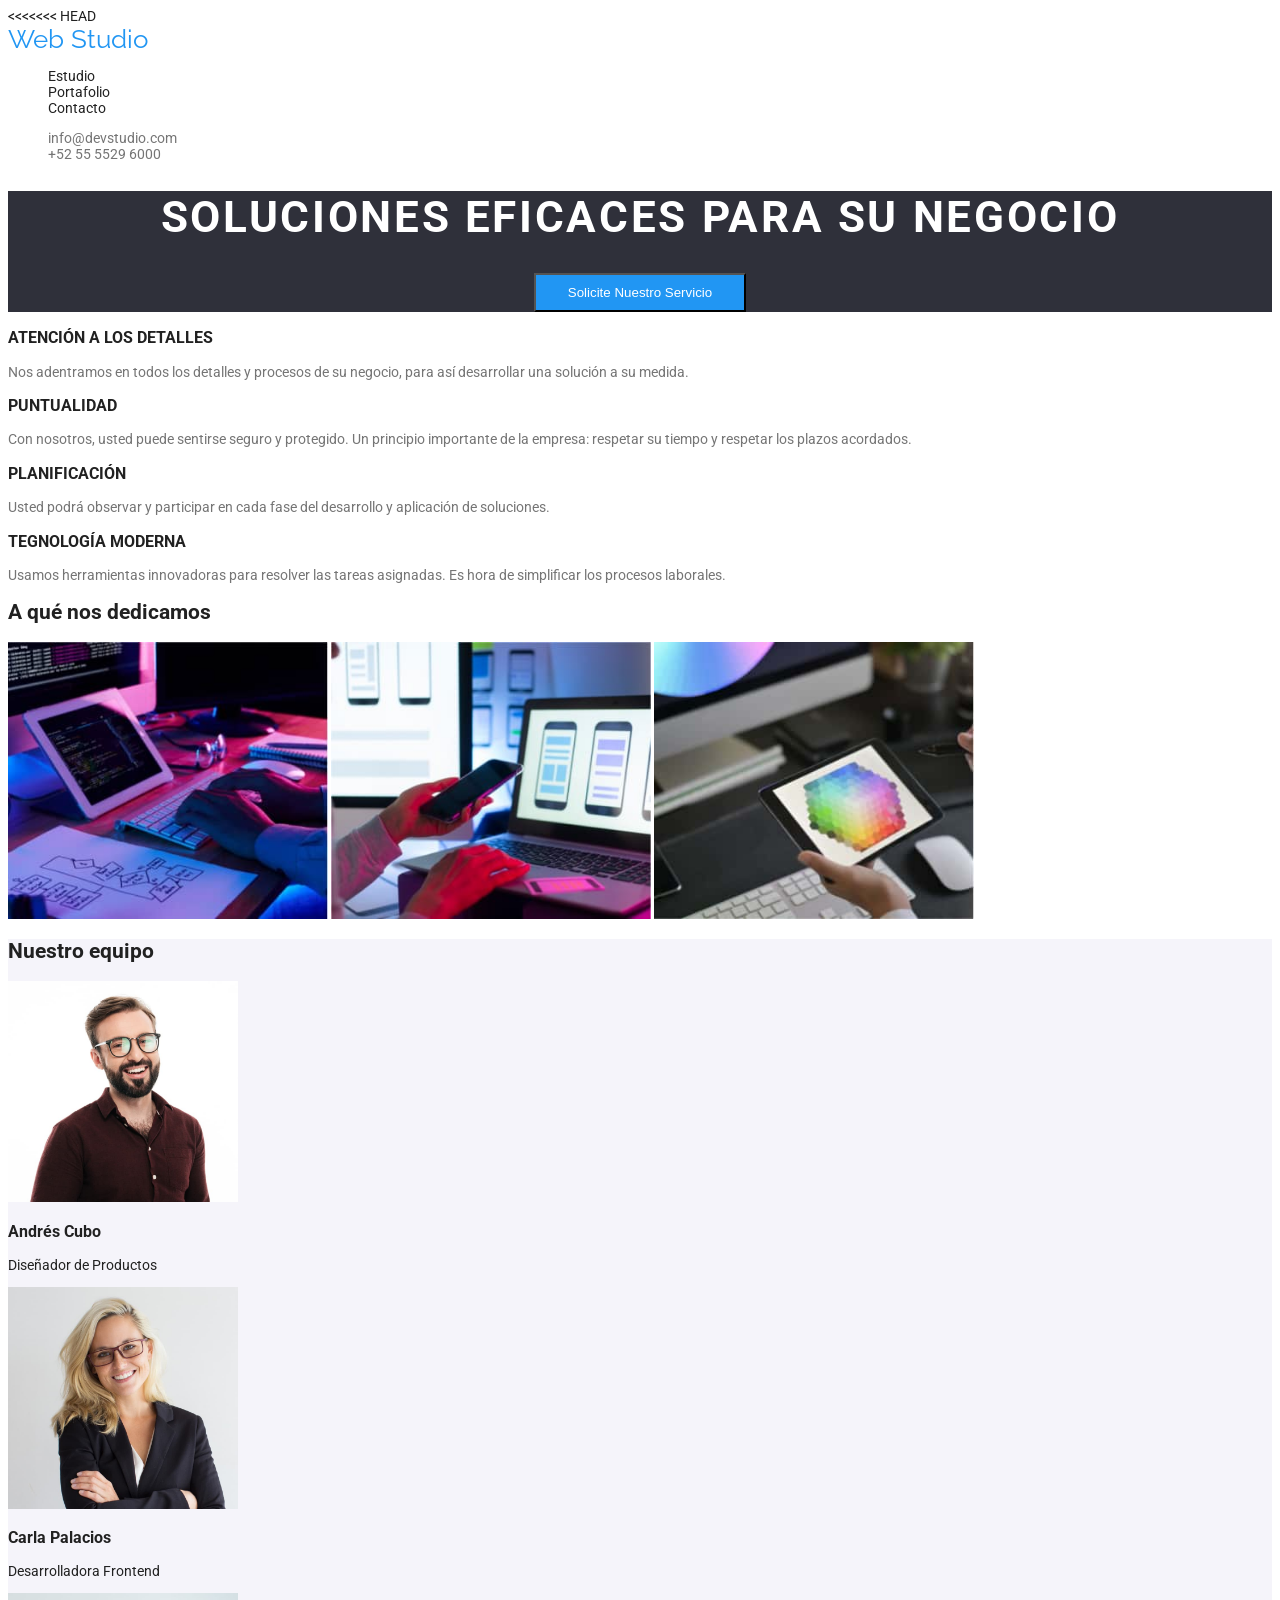
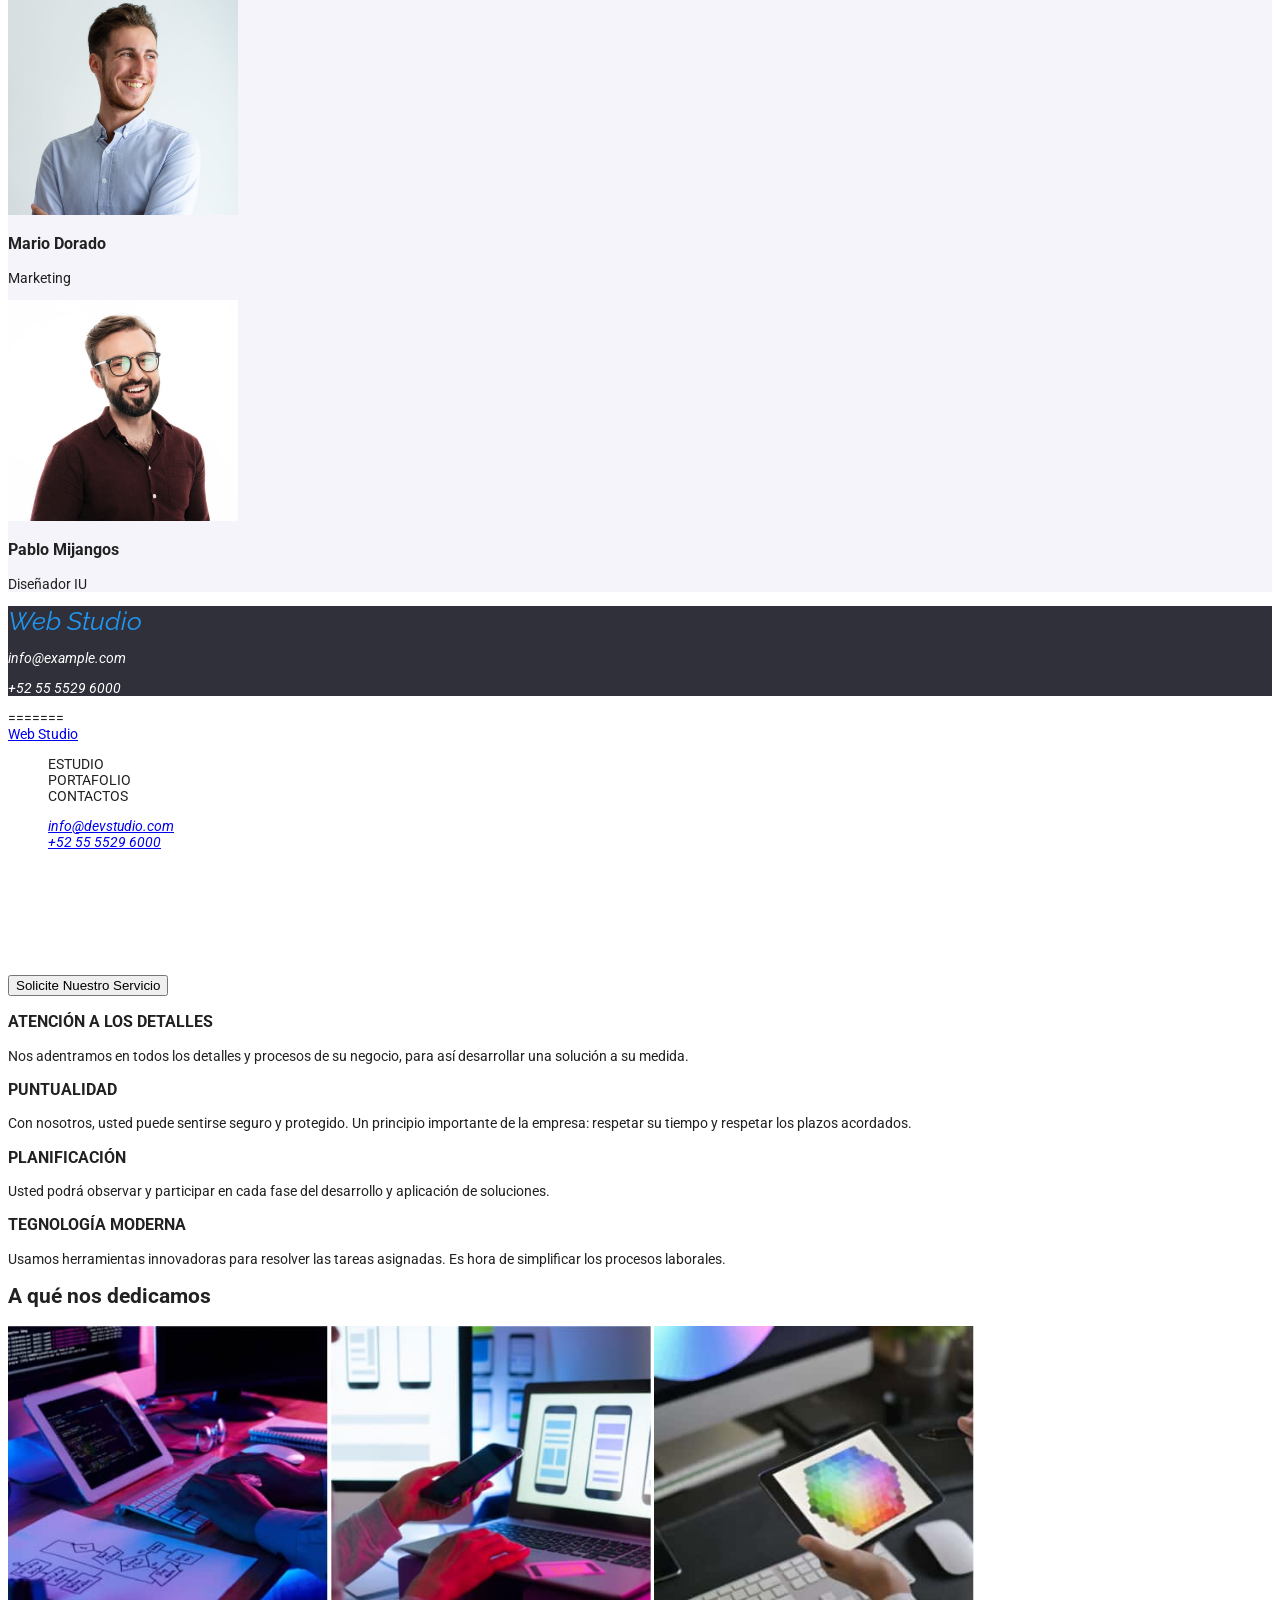
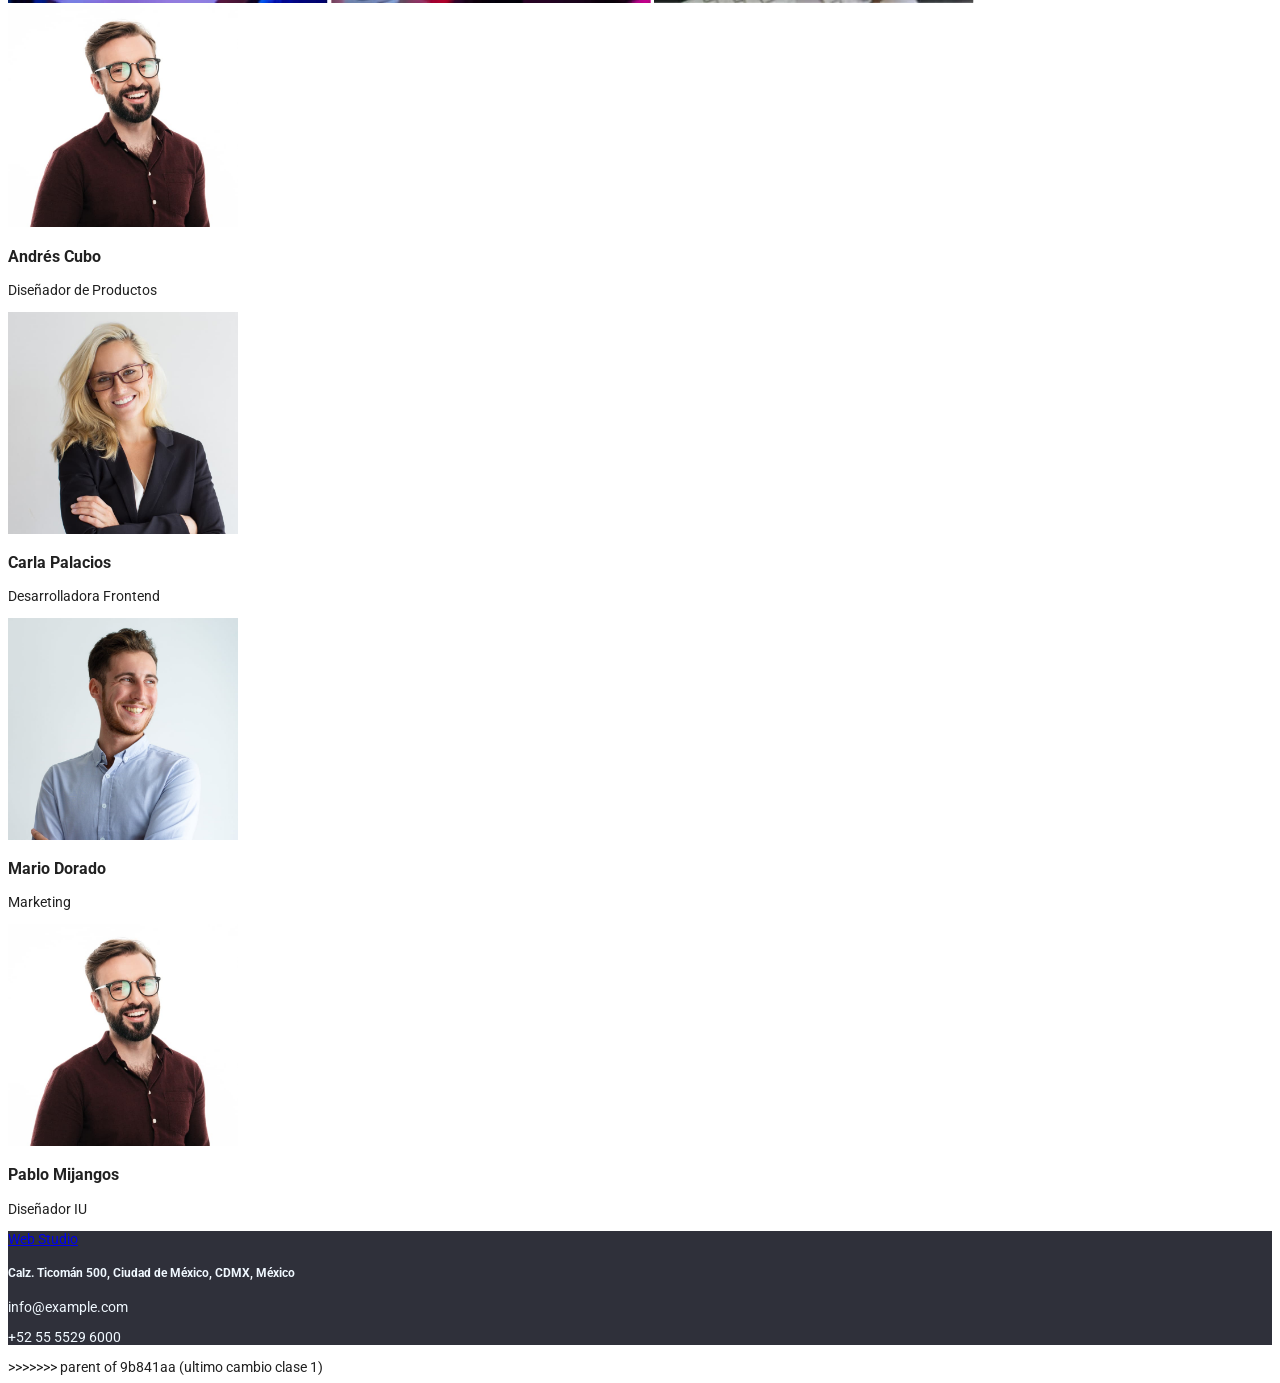
==== index.html @ 2d350adb "Add files via upload" ====
<!DOCTYPE html>
<<<<<<< HEAD
<html lang="es">
  <head>
    <meta charset="UTF-8" />
    <meta name="viewport" content="width=device-width, initial-scale=1.0" />
    <link href="./Css/styles.css" rel="stylesheet" type="text/css" />
    <link rel="preconnect" href="https://fonts.googleapis.com" />
    <link rel="preconnect" href="https://fonts.gstatic.com" crossorigin />
    <link
      href="https://fonts.googleapis.com/css2?family=Raleway:ital,wght@0,700;1,700&family=Roboto&display=swap"
      rel="stylesheet"
    />
    <title>Estudio Web</title>
  </head>

  <body>
    <header class="header">
      <nav class="header-navegation">
        <a href="./index.html" class="logo">Web Studio</a>
        <ul class="header-menu-list">
          <li class="header-menu-item">
            <a href="./index.html" class="header-link link current"> Estudio</a>
          </li>
          <li class="header-menu-item">
            <a href="./portafolio.html" class="header-link link">Portafolio</a>
          </li>
          <li class="header-menu-item">
            <a href="" class="header-link link"> Contacto</a>
          </li>
        </ul>
        <ul class="header-contact-list">
          <li class="header-email">
            <a href="mailto:info@devstudio.com" class="info-header"
              >info@devstudio.com</a
            >
          </li>
          <li class="header-phone">
            <a href="tel:+525555296000" class="info-header">+52 55 5529 6000</a>
          </li>
        </ul>
      </nav>
    </header>
    <main>
      <div class="principal-aside">
        <h1>SOLUCIONES EFICACES PARA SU NEGOCIO</h1>
        <button class="btn-primary" id="btn-primary">
          Solicite Nuestro Servicio
        </button>
      </div>
      <section class="section-detalis">
        <div>
          <h3>ATENCIÓN A LOS DETALLES</h3>
          <p class="section-details-p">
            Nos adentramos en todos los detalles y procesos de su negocio, para
            así desarrollar una solución a su medida.
          </p>
        </div>
        <div>
          <h3>PUNTUALIDAD</h3>
          <p class="section-details-p">
            Con nosotros, usted puede sentirse seguro y protegido. Un principio
            importante de la empresa: respetar su tiempo y respetar los plazos
            acordados.
          </p>
        </div>
        <div>
          <h3>PLANIFICACIÓN</h3>
          <p class="section-details-p">
            Usted podrá observar y participar en cada fase del desarrollo y
            aplicación de soluciones.
          </p>
        </div>
        <div>
          <h3>TEGNOLOGÍA MODERNA</h3>
          <p class="section-details-p">
            Usamos herramientas innovadoras para resolver las tareas asignadas.
            Es hora de simplificar los procesos laborales.
          </p>
        </div>
      </section>
      <section>
        <h2>A qué nos dedicamos</h2>
        <img
          src="./images/escritorio-con-computador-y-tablet.jpg"
          alt="escritorio-con-computador-y-tablet"
          width="320"
        />
        <img
          src="./images/computador-en-escritorio.jpg"
          alt="Mano-sosteniendo-celular-y-comutador-de-fondo"
          width="320"
        />
        <img
          src="./images/tablet-gama-de-colores.jpg"
          alt="manos-sosteniendo-tablet-con-gama-de-colores"
          width="320"
        />
      </section>
      <section class="our-equip">
        <h2>Nuestro equipo</h2>
        <div>
          <img
            src="./images/señor-con-gafas-sonriendo.jpg"
            alt="señor-con-gafas-sonriendo"
            width="230"
          />
          <h3>Andrés Cubo</h3>
          <p>Diseñador de Productos</p>
        </div>
        <div>
          <img
            src="./images/ejecutiva-sonriendo.jpg"
            alt="ejecutiva-sonriendo"
            width="230"
          />
          <h3>Carla Palacios</h3>
          <p>Desarrolladora Frontend</p>
        </div>
        <div>
          <img
            src="./images/ejecutivo-foto-casual.jpg"
            alt="ejecutivo-foto-casual"
            width="230"
          />
          <h3>Mario Dorado</h3>
          <p>Marketing</p>
        </div>
        <div>
          <img
            src="./images/señor-con-gafas-sonriendo.jpg"
            alt="señor-con-gafas-sonriendo"
            width="230"
          />
          <h3>Pablo Mijangos</h3>
          <p>Diseñador IU</p>
        </div>
      </section>
    </main>
    <footer>
      <address>
        <a href="./index.html" class="logo">Web Studio</a>
        <div class="footer-address">
          <p class="info">info@example.com</p>
          <p class="info">+52 55 5529 6000</p>
        </div>
      </address>
    </footer>
  </body>
</html>
=======
<HTml lang="es">
    <head>
        <meta charset="UTF-8">
        <meta name = "viewport" content="width=device-width, initial-scale=1.0">
        <title> Estudio Web</title>
    </head>
     <body>
         <aside>
            <a href="https://stevenb19.github.io/Primer-proyecto/">Web Studio</a>
            <ul>
                <li>ESTUDIO</li>
                <li>PORTAFOLIO</li>
                <li>CONTACTOS</li>
            </ul>
        <address>
           <ul>
             <li><a href="mailto:info@devstudio.com">info@devstudio.com</a></li>
             <li><a href="tel:+525555296000">+52 55 5529 6000</a></li>
           </ul>
        </address>
         </aside> 
                <main>
                     <nav>
                        <header>
                        <h1>SOLUCIONES EFICACES PARA SU NEGOCIO</h1>  
                        <button>Solicite Nuestro Servicio</button>
                        </header>
                     </nav>
                    <section>
                        <div>
                            <h3>ATENCIÓN A LOS DETALLES</h3>
                            <p>Nos adentramos en todos los detalles y procesos de su negocio, para así desarrollar una solución a su medida.</p>
                        </div>
                        <div>
                            <h3>PUNTUALIDAD</h3>
                            <p>Con nosotros, usted puede sentirse seguro y protegido. Un principio importante de la empresa: respetar su tiempo y respetar los plazos acordados.</p>
                        </div>
                        <div>
                            <h3>PLANIFICACIÓN</h3>
                            <p>Usted podrá observar y participar en cada fase del desarrollo y aplicación de soluciones.</p>
                        </div>
                        <div>
                            <h3>TEGNOLOGÍA MODERNA</h3>
                            <p>Usamos herramientas innovadoras para resolver las tareas asignadas. Es hora de simplificar los procesos laborales.</p>
                        </div>
                    </section>
                    <section>
                        <h2>A qué nos dedicamos</h2>
                        <img src="./images/escritorio-con-computador-y-tablet.jpg" alt="escritorio con computador y tablet" width="320">
                        <img src="./images/computador-en-escritorio.jpg" alt="Mano sosteniendo celular y comutador de fondo" width="320">
                        <img src="./images/tablet-gama-de-colores.jpg" alt="manos sosteniendo tablet con gama de colores" width="320">
                    </section>
                    <section>
                            <div>
                            <img src="./images/señor-con-gafas-sonriendo.jpg" alt="señor con gafas sonriendo" width="230">
                            <h3>Andrés Cubo</h3>
                            <p>Diseñador de Productos</p>
                            </div>
                            <div>                      
                            <img src="./images/ejecutiva-sonriendo.jpg" alt="ejecutiva sonriendo" width="230">
                            <h3>Carla Palacios</h3>
                            <p>Desarrolladora Frontend</p>
                            </div>
                            <div>
                            <img src="./images/ejecutivo-foto-casual.jpg" alt="ejecutivo foto casual" width="230">
                            <h3>Mario Dorado</h3>
                            <p>Marketing</p>
                            </div>
                            <div>
                            <img src="./images/señor-con-gafas-sonriendo.jpg" alt="señor con gafas sonriendo" width="230">
                            <h3>Pablo Mijangos</h3>
                            <p>Diseñador IU </p>
                            </div>
                    </section>
                </main>
        <footer>
            <a href="https://stevenb19.github.io/Primer-proyecto/">Web Studio</a>
            <div>
                <h5>Calz. Ticomán 500, Ciudad de México, CDMX, México</h5>
                <p>info@example.com</p>
                <p>+52 55 5529 6000</p>
            </div>
        </footer>
    </body>
</HTml>
>>>>>>> parent of 9b841aa (ultimo cambio clase 1)
---- Css/styles.css ----
:root {
    --primary-text-color: #212121;
    --secondary-text-color: #757575;
    --accent-color: #2196f3;
    --primary-background-color: #ffffff;
    --secondary-background-color: #2f303a;
}

* {
    list-style: none;
}

body {
    font-family: 'Roboto', sans-serif;
    font-size: 14px;
    color: var(--primary-text-color);
    background-color: var(--primary-background-color);
}

.principal-aside {
    background-color: rgb(47, 48, 58);
    text-align: center;
    text-decoration: none;
}

h1 {
    color: #ffffff;
    font-family: 'Roboto';
    font-size: 44px;
    white-space: pre-line;
    text-align: center;
    letter-spacing: 0.06em;

}

.btn-primary:hover {
    background: rgb(97, 97, 219);
    color: 2196F3;
    cursor: pointer;
}

.btn-primary {
    background: 2196F3;
    color: var(--accent-color);
    text-align: center;
    cursor: pointer;
    display: flex;
    flex-direction: row;
    justify-content: center;
    align-items: center;
    padding: 10px 32px;
    display: inline;
}

.btn-primary {
    background: var(--accent-color);
    color: white;
    cursor: pointer
}

button {
    background: light-gray;
    color: black;
    cursor: pointer
}

button:hover {
    background: blue;
    color: white;
    cursor: pointer
}

button:active {
    background: gray;
    color: white;
    cursor: pointer
}

.info {
    color: rgb(255, 255, 255);
    text-decoration: none;
}

.info:hover {
    color: var(--accent-color);
}

.info-aside {
    color: rgb(2, 2, 2);
    text-decoration: none;
}

.info-aside:hover {
    color: var(--accent-color);
}

.info-aside:active {
    color: rgb(79, 149, 240);
}

header {
    display: inline;
    width: 281px;
    height: 16px;
    left: 453px;
    top: 32px;
}

.header-link {
    color: var(--primary-text-color);
    text-decoration: none;

}

.header-link:hover {
    color: var(--accent-color);

}

.info-header {
    text-decoration: none;
    color: var(--secondary-text-color);
}

.info-header:hover {

    color: var(--accent-color);

}

footer {
    text-decoration: none;
    background-color: rgb(47, 48, 58);
    color: aliceblue;
}

.logo {
    font-family: 'Raleway', sans-serif;
    color: var(--accent-color);
    font-size: 26px;
    box-shadow: none;
    text-decoration: none;
}

.footer-address {
    cursor: pointer;
}

.section-details-p {
    color: var(--secondary-text-color);
}

.our-equip {
    background-color: rgb(245, 244, 250);
}
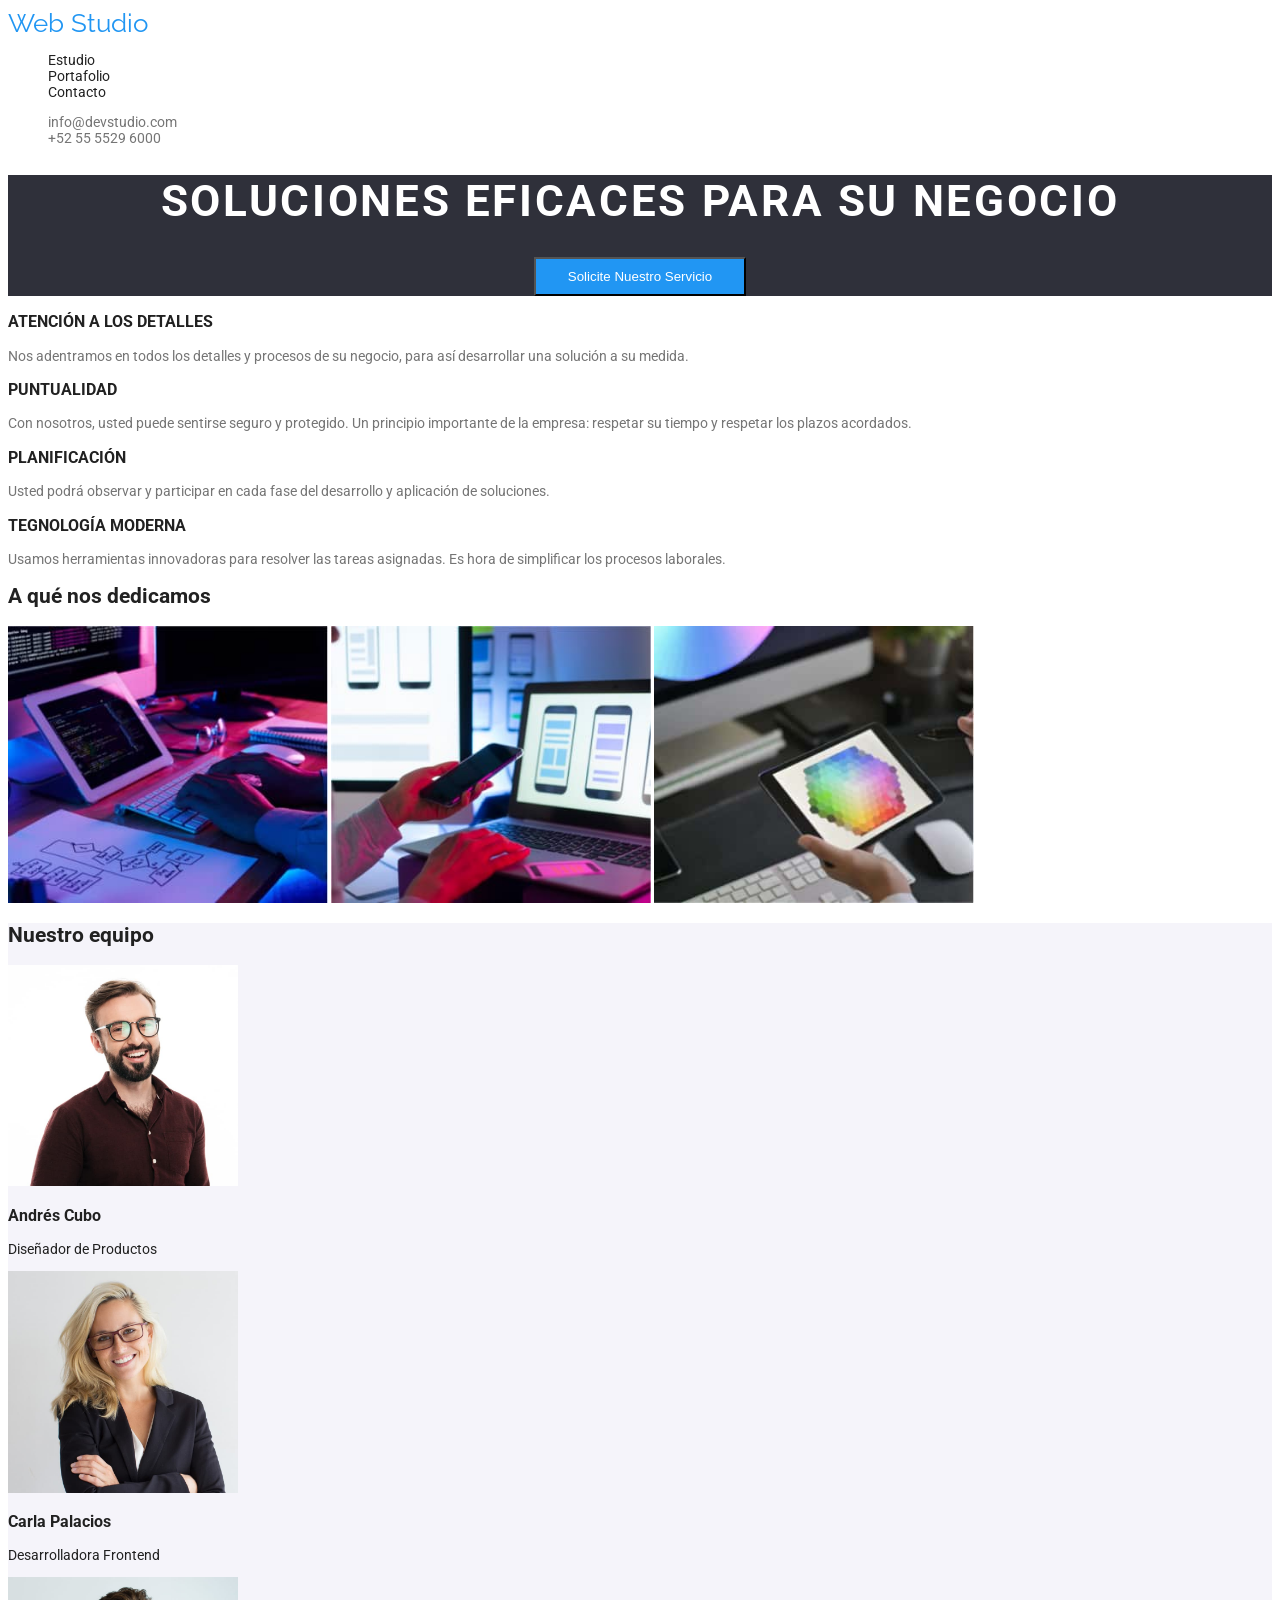
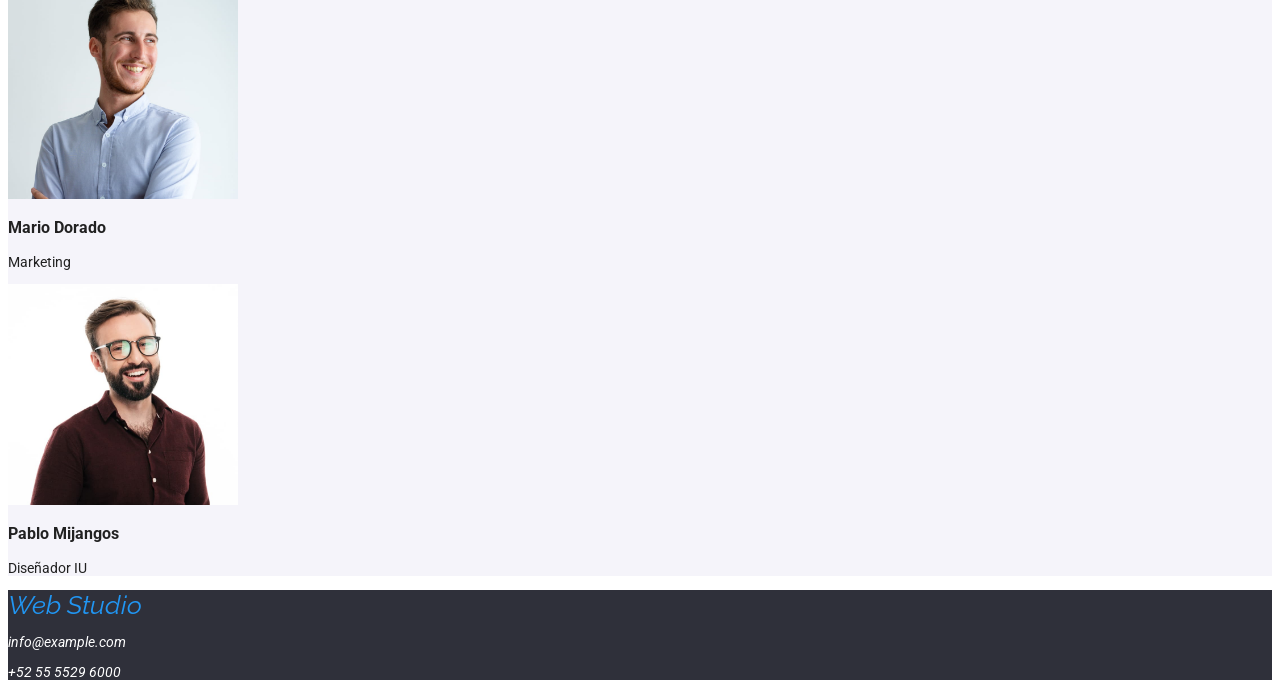
==== commit 7fc8dc40: "Update index.html" ====
--- a/index.html
+++ b/index.html
@@ -1,5 +1,4 @@
 <!DOCTYPE html>
-<<<<<<< HEAD
 <html lang="es">
   <head>
     <meta charset="UTF-8" />
@@ -148,90 +147,3 @@
     </footer>
   </body>
 </html>
-=======
-<HTml lang="es">
-    <head>
-        <meta charset="UTF-8">
-        <meta name = "viewport" content="width=device-width, initial-scale=1.0">
-        <title> Estudio Web</title>
-    </head>
-     <body>
-         <aside>
-            <a href="https://stevenb19.github.io/Primer-proyecto/">Web Studio</a>
-            <ul>
-                <li>ESTUDIO</li>
-                <li>PORTAFOLIO</li>
-                <li>CONTACTOS</li>
-            </ul>
-        <address>
-           <ul>
-             <li><a href="mailto:info@devstudio.com">info@devstudio.com</a></li>
-             <li><a href="tel:+525555296000">+52 55 5529 6000</a></li>
-           </ul>
-        </address>
-         </aside> 
-                <main>
-                     <nav>
-                        <header>
-                        <h1>SOLUCIONES EFICACES PARA SU NEGOCIO</h1>  
-                        <button>Solicite Nuestro Servicio</button>
-                        </header>
-                     </nav>
-                    <section>
-                        <div>
-                            <h3>ATENCIÓN A LOS DETALLES</h3>
-                            <p>Nos adentramos en todos los detalles y procesos de su negocio, para así desarrollar una solución a su medida.</p>
-                        </div>
-                        <div>
-                            <h3>PUNTUALIDAD</h3>
-                            <p>Con nosotros, usted puede sentirse seguro y protegido. Un principio importante de la empresa: respetar su tiempo y respetar los plazos acordados.</p>
-                        </div>
-                        <div>
-                            <h3>PLANIFICACIÓN</h3>
-                            <p>Usted podrá observar y participar en cada fase del desarrollo y aplicación de soluciones.</p>
-                        </div>
-                        <div>
-                            <h3>TEGNOLOGÍA MODERNA</h3>
-                            <p>Usamos herramientas innovadoras para resolver las tareas asignadas. Es hora de simplificar los procesos laborales.</p>
-                        </div>
-                    </section>
-                    <section>
-                        <h2>A qué nos dedicamos</h2>
-                        <img src="./images/escritorio-con-computador-y-tablet.jpg" alt="escritorio con computador y tablet" width="320">
-                        <img src="./images/computador-en-escritorio.jpg" alt="Mano sosteniendo celular y comutador de fondo" width="320">
-                        <img src="./images/tablet-gama-de-colores.jpg" alt="manos sosteniendo tablet con gama de colores" width="320">
-                    </section>
-                    <section>
-                            <div>
-                            <img src="./images/señor-con-gafas-sonriendo.jpg" alt="señor con gafas sonriendo" width="230">
-                            <h3>Andrés Cubo</h3>
-                            <p>Diseñador de Productos</p>
-                            </div>
-                            <div>                      
-                            <img src="./images/ejecutiva-sonriendo.jpg" alt="ejecutiva sonriendo" width="230">
-                            <h3>Carla Palacios</h3>
-                            <p>Desarrolladora Frontend</p>
-                            </div>
-                            <div>
-                            <img src="./images/ejecutivo-foto-casual.jpg" alt="ejecutivo foto casual" width="230">
-                            <h3>Mario Dorado</h3>
-                            <p>Marketing</p>
-                            </div>
-                            <div>
-                            <img src="./images/señor-con-gafas-sonriendo.jpg" alt="señor con gafas sonriendo" width="230">
-                            <h3>Pablo Mijangos</h3>
-                            <p>Diseñador IU </p>
-                            </div>
-                    </section>
-                </main>
-        <footer>
-            <a href="https://stevenb19.github.io/Primer-proyecto/">Web Studio</a>
-            <div>
-                <h5>Calz. Ticomán 500, Ciudad de México, CDMX, México</h5>
-                <p>info@example.com</p>
-                <p>+52 55 5529 6000</p>
-            </div>
-        </footer>
-    </body>
-</HTml>
->>>>>>> parent of 9b841aa (ultimo cambio clase 1)
